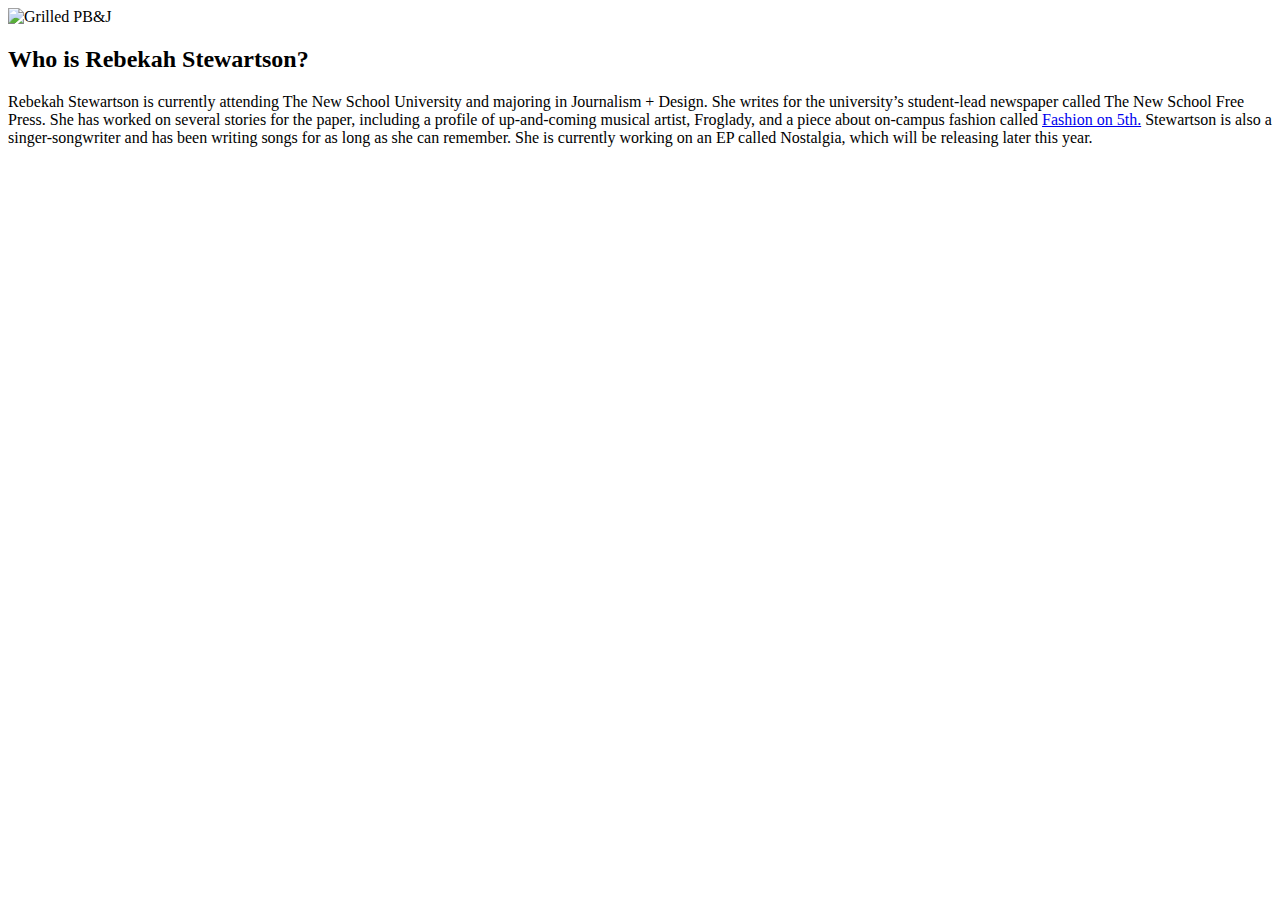
==== index.html @ ce7bca3d "Rename About Me.html to index.html" ====
<!DOCTYPE html>
<html>
<head>
	<meta charset="utf-8">
	<title>About Me</title>
	<link rel="stylesheet" href="css/About Me.css">

	<img src="Laundry Babe.jpg" alt="Grilled PB&J">

	<h2>Who is Rebekah Stewartson?</h2>

</head>
<body>
	<p>

		Rebekah Stewartson is currently attending The New School University and majoring in Journalism + Design. She writes for the university’s student-lead newspaper called The New School Free Press. She has worked on several stories for the paper, including a profile of up-and-coming musical artist, Froglady, and a piece about on-campus fashion called <a href="http://www.newschoolfreepress.com/2019/02/26/fashion-on-5th-feb-26-2019/">Fashion on 5th.</a>  Stewartson is also a singer-songwriter and has been writing songs for as long as she can remember. She is currently working on an EP called Nostalgia, which will be releasing later this year. 
	
			
	</p>

</body>
</html>
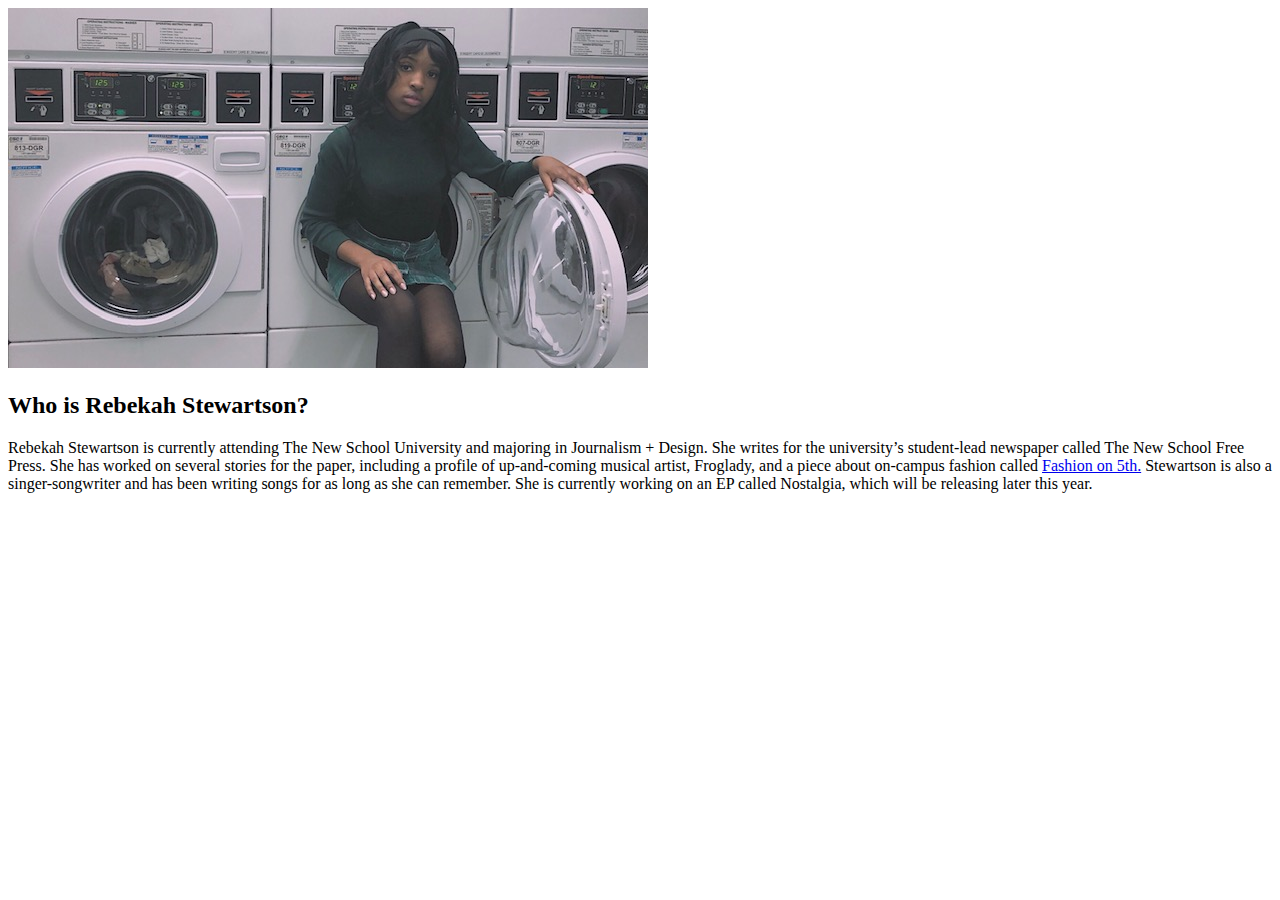
==== commit 88dbb3e0: "Update index.html" ====
--- a/index.html
+++ b/index.html
@@ -3,9 +3,9 @@
 <head>
 	<meta charset="utf-8">
 	<title>About Me</title>
-	<link rel="stylesheet" href="css/About Me.css">
+	<link rel="stylesheet" href="css/About-Me.css">
 
-	<img src="Laundry Babe.jpg" alt="Grilled PB&J">
+	<img src="Laundry-Babe.jpg" alt="Grilled PB&J">
 
 	<h2>Who is Rebekah Stewartson?</h2>
 
